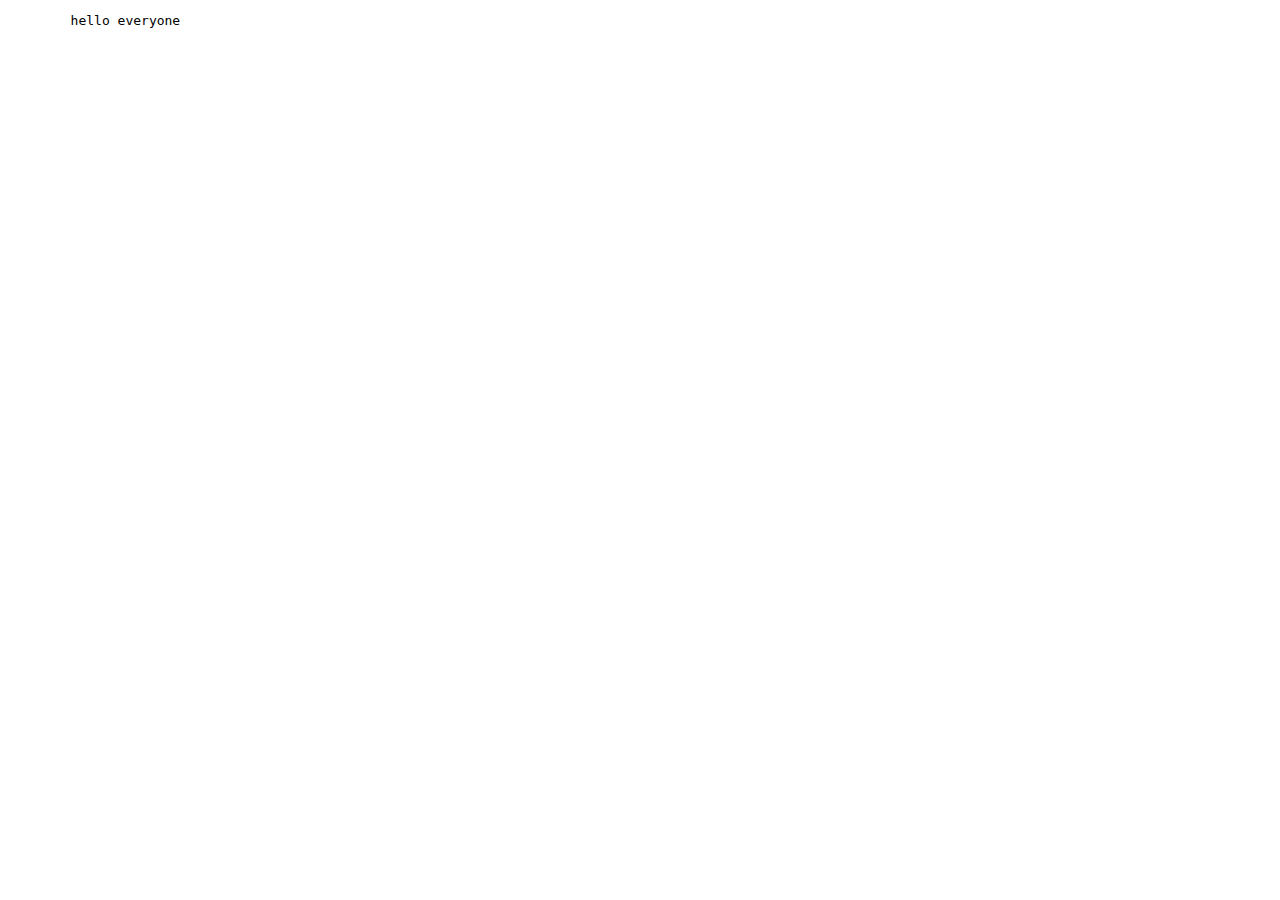
==== HTmL folder/index3.html @ 3c400f6c "first github commit" ====
<!DOCTYPE html>
<html lang="en">
<head>
    <meta charset="UTF-8">
    <meta name="viewport" content="width=device-width, initial-scale=1.0">
    <title>Document</title>
</head>
<body>
    <pre>
        hello everyone
        
    </pre>
</body>
</html>
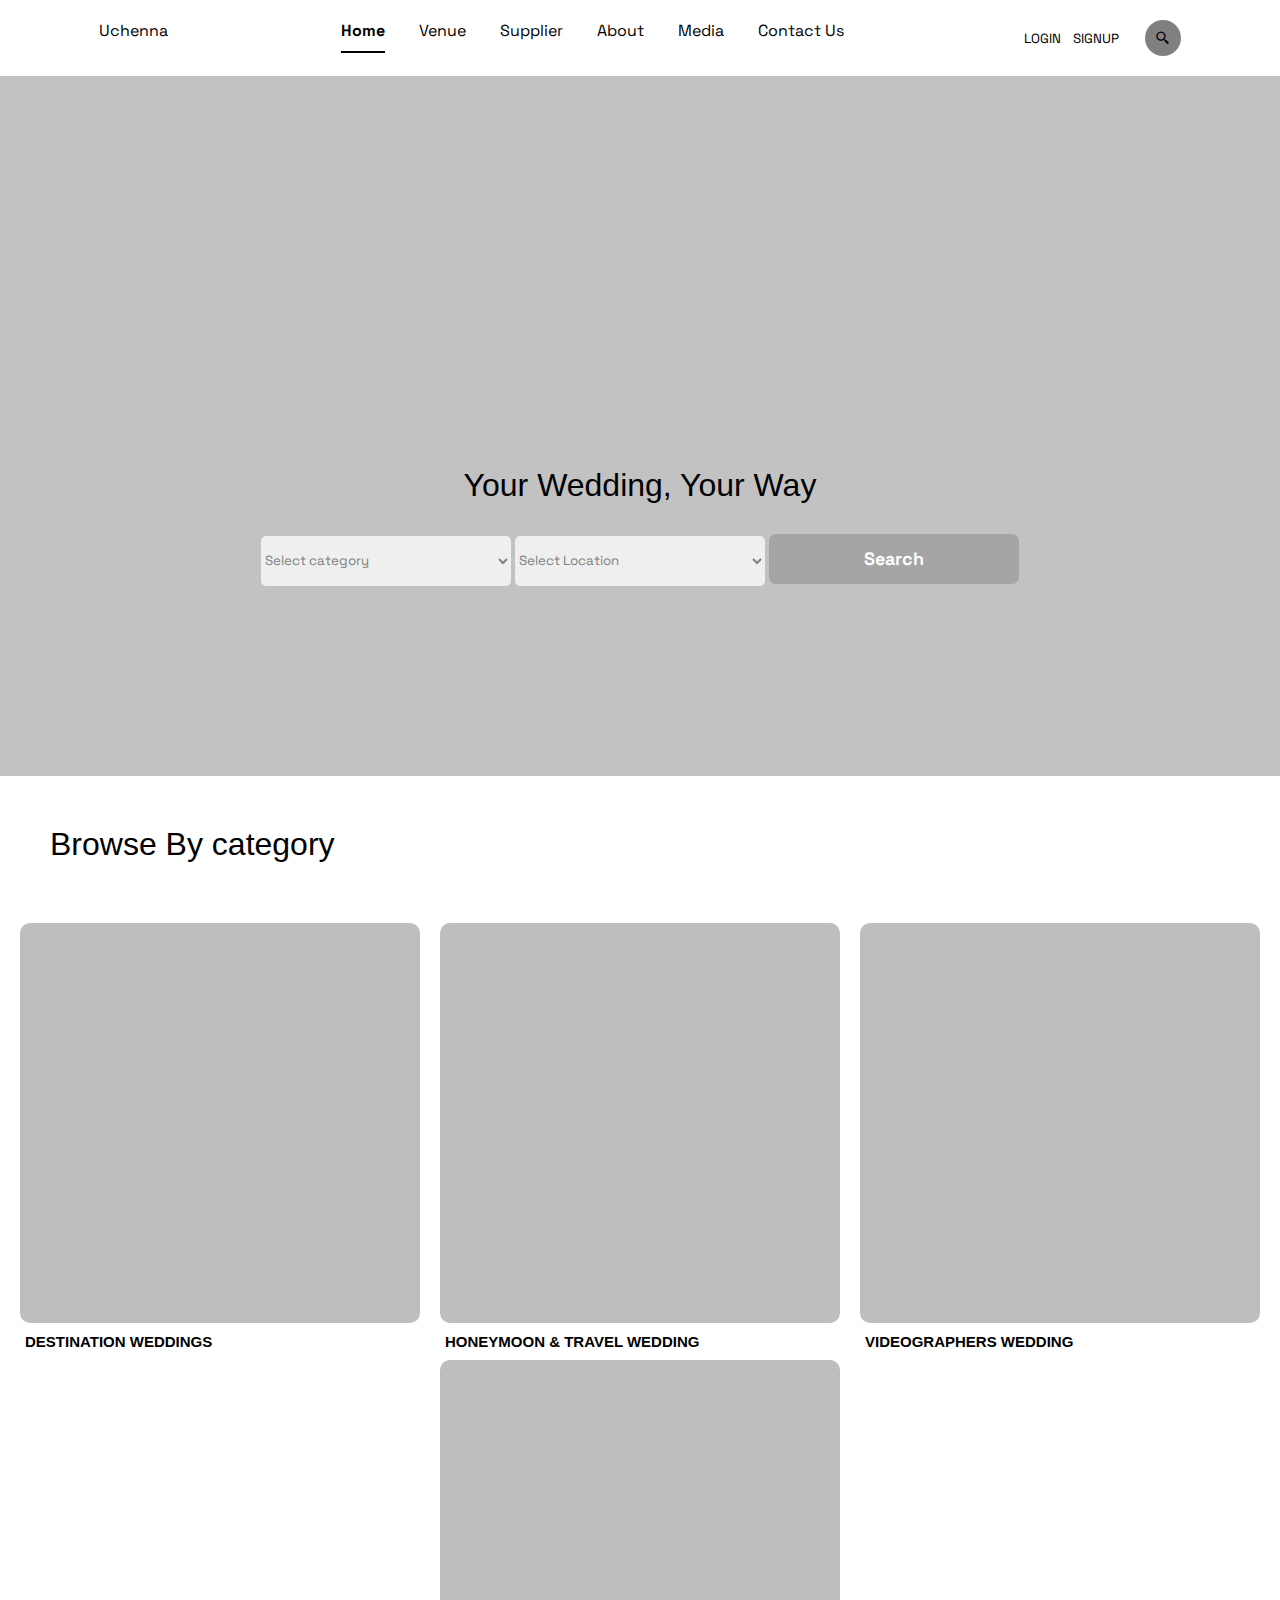
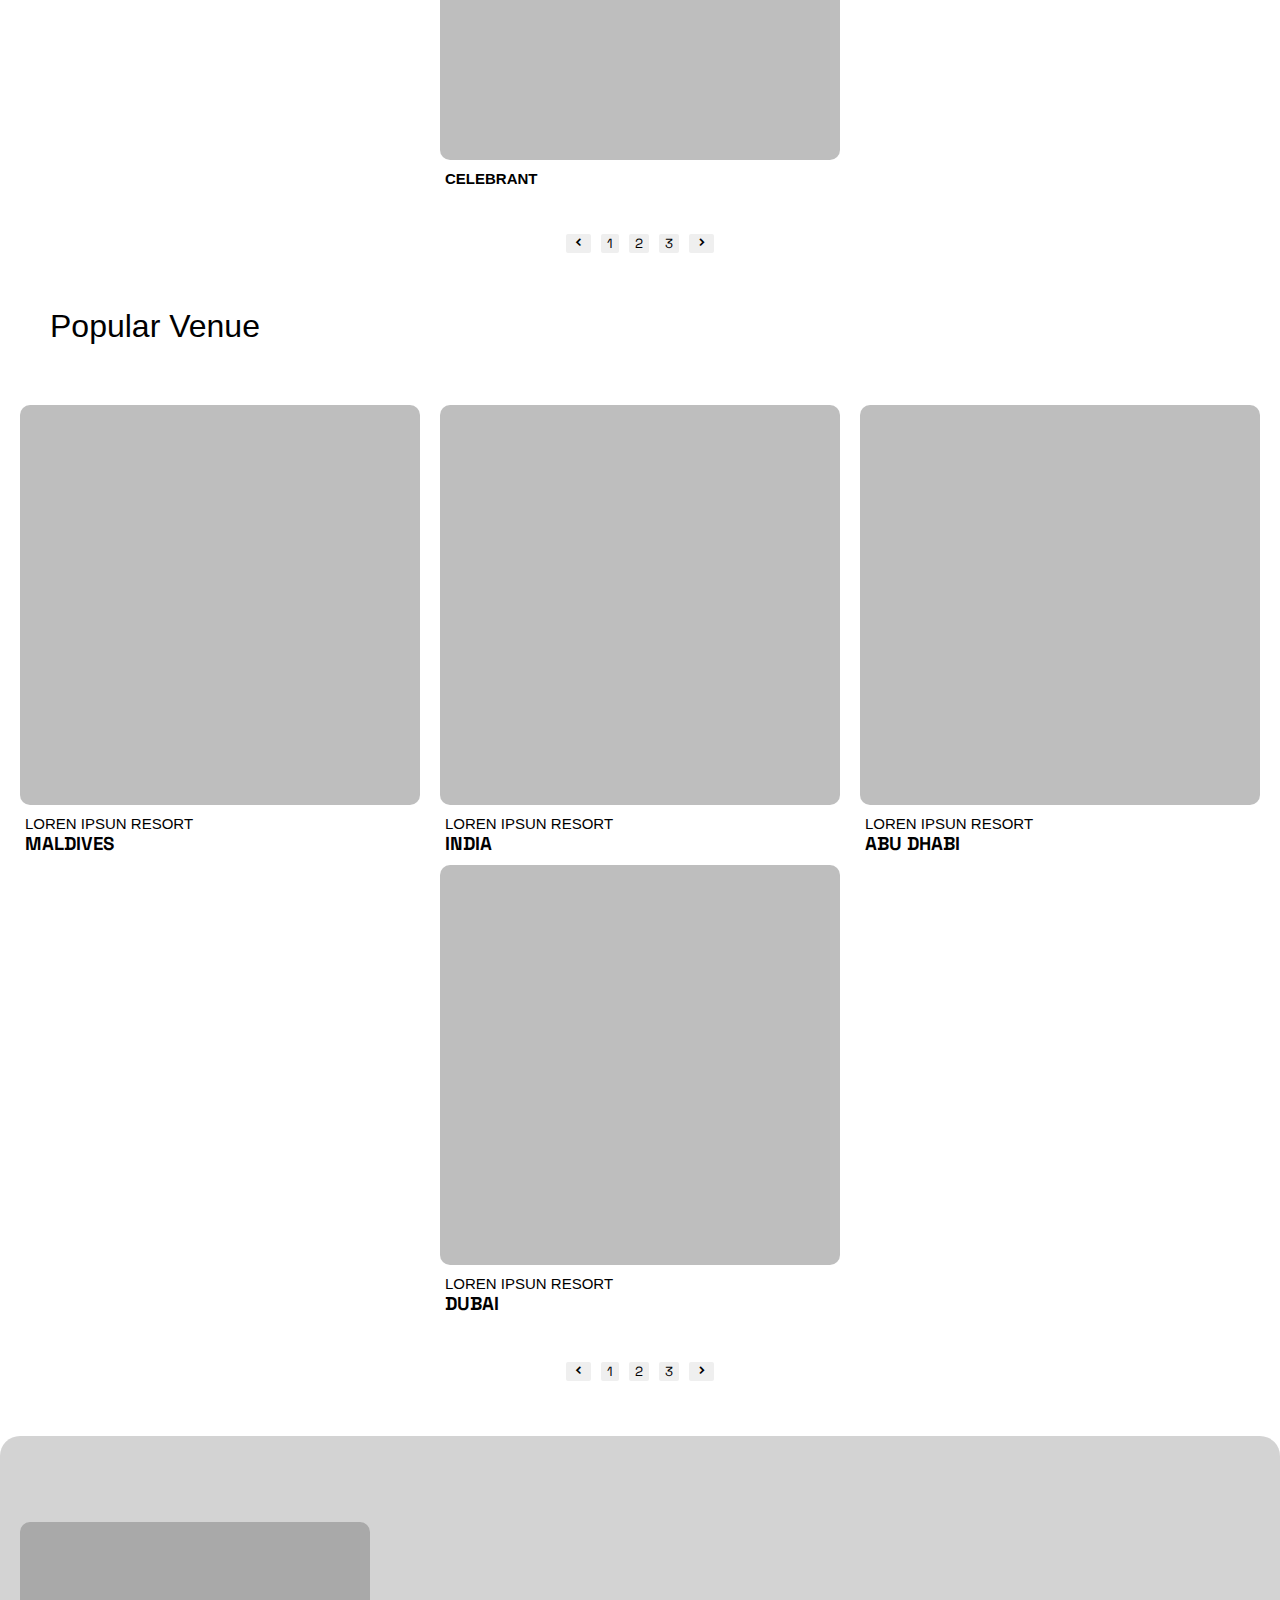
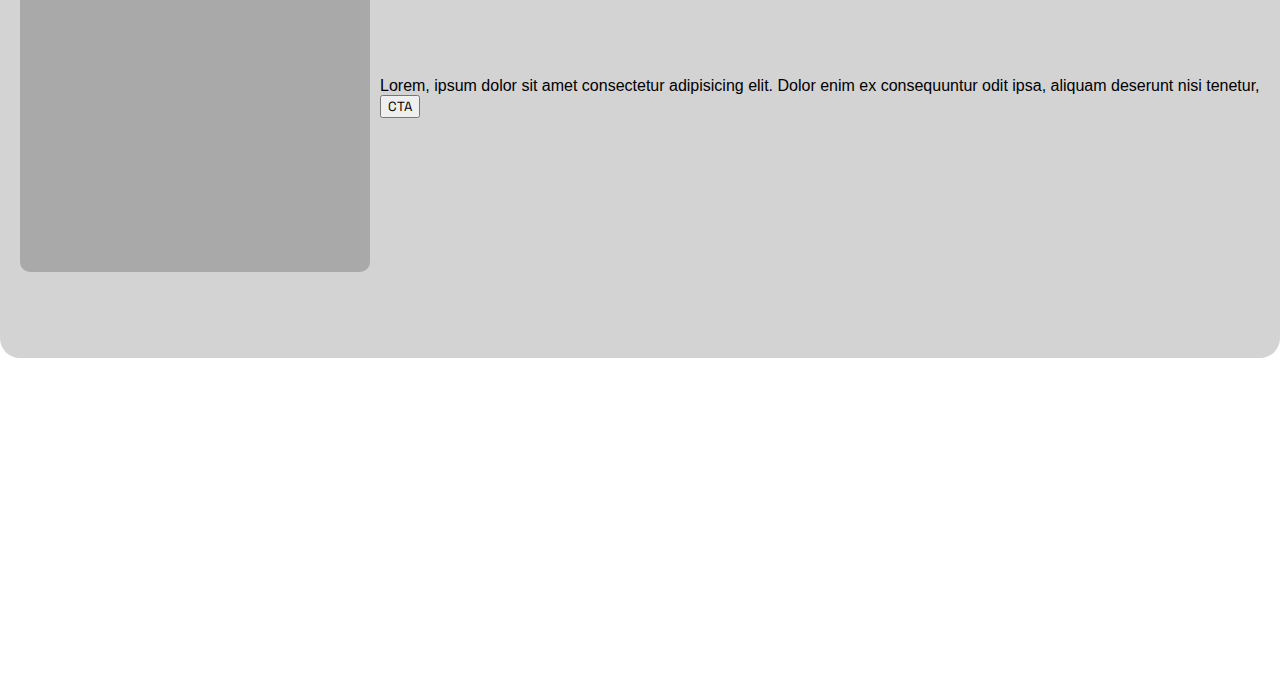
==== commit 7eec2681: "adding files" ====
--- a/HTmL folder/index3.html
+++ b/HTmL folder/index3.html
@@ -1,14 +1,203 @@
 <!DOCTYPE html>
 <html lang="en">
 <head>
+    <link rel="shortcut icon" href="favicon.jpg" type="image/x-icon">
     <meta charset="UTF-8">
+    <link rel="preconnect" href="https://fonts.googleapis.com">
+<link rel="preconnect" href="https://fonts.gstatic.com" crossorigin>
+<link href="https://fonts.googleapis.com/css2?family=Libre+Baskerville:ital,wght@0,400;0,700;1,400&family=Space+Grotesk:wght@300..700&display=swap" rel="stylesheet">
     <meta name="viewport" content="width=device-width, initial-scale=1.0">
-    <title>Document</title>
-</head>
+    <link href='https://unpkg.com/boxicons@2.1.4/css/boxicons.min.css' rel='stylesheet'>
+    <title>InnKeeper</title>
+    <link rel="stylesheet" href="style3.css">
 <body>
-    <pre>
-        hello everyone
-        
-    </pre>
+  
+    <header>
+        <div class="logo">Uchenna</div>
+        <nav>
+            <a href="#" class="active">Home</a>
+            <a href="#">Venue</a>
+            <a href="#">Supplier</a>
+            <a href="#">About</a>
+            <a href="#">Media</a>
+             <a href="#">Contact Us</a>
+        </nav>
+        <div>
+         <div class="topBtn">
+        <button><a href="#">LOGIN</a></button>
+        <button><a href="#">SIGNUP</a></button>
+        <i class='bx bx-search-alt-2'></i>
+        </div>
+             
+        </div>
+     
+    </header>
+
+
+
+    <div class="container">
+        <div id="bgImg">
+         <div style="text-align: center; " class="two">
+            <h1>Your Wedding, Your Way</h1>
+        <div class="select">
+         <select name="" id="" class="category">
+        <option value="">Select category</option>
+        </select>
+
+        <select name="" id="" class="category" >
+            <option value="">Select Location</option>
+        </select>
+
+        <button class="btn" style="font-weight: bolder;">Search</button>
+        </div>
+        </div>  
+        </div>
+     
+    </div>
+
+
+
+
+<section >
+     <div style="margin: 50px;"> 
+        <h1>Browse By category</h1>
+    </div>
+
+    <div class="picturesContainer">
+    <div>
+        <div class="picture one" >   
+        </div>
+         <p>DESTINATION WEDDINGS</p>
+    </div>
+    
+    <div>
+        <div  class="picture two">
+
+        </div>   
+        <p>HONEYMOON & TRAVEL WEDDING</p>
+    </div>
+
+    <div>
+         <div  class="picture four">
+
+         </div> 
+         <p>VIDEOGRAPHERS WEDDING</p>
+    </div>
+    
+
+    <div>
+         <div  class="picture five">
+
+         </div> 
+         <p>CELEBRANT</p>
+    </div>
+    
+
+    </div>
+
+    <div><br><br></div>
+   
+<div class="nextBtn">
+    <button><i class='bx bxs-chevron-left'></i></button>
+    <button>1</button>
+    <button>2</button>
+    <button>3</button>
+   <button><i class='bx bxs-chevron-right'></i></button> 
+</div>
+
+
+
+
+
+<!-- popular venue -->
+
+<div class="popularVenue">
+    
+ <div style="margin: 50px;"> 
+        <h1>Popular Venue</h1>
+    </div>
+
+    <div class="picturesContainer">
+    <div>
+        <div class="picture one" >   
+        </div>
+         <p>LOREN IPSUN RESORT </p>
+         <h3>MALDIVES</h3>
+    </div>
+    
+    <div>
+        <div  class="picture two">
+
+        </div>   
+        <p>LOREN IPSUN RESORT </p>
+         <h3>INDIA</h3>
+    </div>
+
+    <div>
+         <div  class="picture four">
+
+         </div> 
+          <p>LOREN IPSUN RESORT </p>
+         <h3>ABU DHABI</h3>
+    </div>
+    
+
+    <div>
+         <div  class="picture five">
+
+         </div> 
+         <p>LOREN IPSUN RESORT </p>
+         <h3>DUBAI</h3>
+    </div>
+    
+
+    </div>
+
+    <div><br><br></div>
+   
+<div class="nextBtn">
+    <button><i class='bx bxs-chevron-left'></i></button>
+    <button>1</button>
+    <button>2</button>
+    <button>3</button>
+   <button><i class='bx bxs-chevron-right'></i></button> 
+</div>
+</div>
+
+
+</section>
+
+
+<!-- second section -->
+<section>
+
+<div class="containerSecond">
+
+    <div class="componentOne">
+        <div class="componentOneImage picture">
+
+        </div>
+
+
+        <div>
+         <p>Lorem, ipsum dolor sit amet consectetur adipisicing elit. 
+                Dolor enim ex consequuntur odit ipsa, aliquam deserunt nisi tenetur, 
+         </p> 
+         
+         <button>CTA</button>
+        </div>
+
+       
+    </div>
+
+    
+   
+</div>
+
+
+
+</section>
+   
+
 </body>
 </html>--- a/HTmL folder/style3.css
+++ b/HTmL folder/style3.css
@@ -0,0 +1,216 @@
+*{
+   
+    margin: 0;
+    box-sizing: border-box;
+    font-family: "Space Grotesk";
+}
+
+header{
+display: flex;
+justify-content: space-around;
+margin: 20px;
+}
+
+nav a {
+    margin: 0 15px;
+    text-decoration: none;
+    color: black;
+}
+
+nav a.active{
+    font-weight: 800;
+    border-bottom: 2px solid black;
+    padding-bottom: 10px;
+}
+
+.bx-search-alt-2{
+    background-color: gray;
+    padding: 10px;
+    border-radius: 50%;
+    margin-left: 20px;
+
+
+}
+
+.container{
+    width: 100%;
+    height: 700px;
+    background-color: #f90000;
+    display: flex;
+    justify-content: center;
+    align-items: center;
+    /* background-image: url(header-Img.jpg);
+    background-size: 100%; */
+
+    position: relative;
+  background-color: rgba(0, 0, 0, 0.24);
+   
+
+}
+
+
+
+.container::before{
+    content: "";
+     background-image: url(header-Img.jpg);
+     background-size: 100%;
+     position: absolute;
+     inset: 0;
+     opacity: 0.4;
+}
+
+#bgImg{
+    isolation: isolate;
+  
+}
+
+
+
+.select{
+    justify-content: center;
+    align-items: center;
+    margin-top: 30px;
+}
+
+.two{
+    margin-top: 200px;
+}
+
+.category{
+    width:250px;
+    height: 50px;
+    border-radius: 5px;
+    border: none;
+    color: gray;
+}
+
+.btn{
+     width:250px;
+     height: 50px;
+     border-radius: 7px;
+     border: none;
+     background-color: rgba(128, 128, 128, 0.445);
+     font-size: large;
+     color: white;
+}
+
+
+
+.picture{
+    width: 400px;
+    height: 400px;
+    background-color: rgba(128, 128, 128, 0.514);
+    border-radius: 10px;
+    margin: 10px;
+    
+}
+.picturesContainer{
+    display: flex;
+    flex-direction: row;
+    justify-content: center;
+    width: 100%;
+    position: relative;
+    flex-wrap: wrap;
+    
+}
+
+
+
+h1 ,p{
+     font-family: "Poppins",
+     sans-serif;
+     font-weight: 100;
+     font-style: normal;
+}
+
+.picturesContainer p{
+margin-left: 15px;
+color: black;
+font-weight: bolder;
+font-size: 15px;
+}
+
+.topBtn{
+    display: flex;
+    justify-content: space-between;
+}
+
+.topBtn a{
+text-decoration: none;
+color: black;
+}
+
+.topBtn a:hover{
+    color: white;
+}
+
+.topBtn button{
+    background-color: transparent;
+    border: none;
+    
+}
+
+.topBtn button:hover{
+    background-color: rgb(85, 154, 233);
+    color: white;
+    border-radius: 7px;
+}
+
+.nextBtn{
+    display: flex;
+    justify-content: center;
+    
+}
+
+.nextBtn button{
+    border: none;
+    margin: 5px;
+    border-radius: 2px;
+}
+
+
+.containerSecond {
+   width: 100%;
+   height: 100%;
+   position:absolute;
+   background-color: transparent;
+   display: flex;
+   justify-content: center;
+   
+}
+
+
+.componentOne{
+    width: 1504px;
+    height: 522px;
+    background-color: rgba(128, 128, 128, 0.349);
+    margin-top: 50px;
+    border-radius: 20px;
+    display: flex;
+    flex-wrap: wrap;
+    justify-content: left;
+    align-items: center;
+}
+
+
+.componentOneImage{
+    background-color: aliceblue;
+      width: 350px;
+      height: 350px;
+      background-color: rgba(128, 128, 128, 0.514);
+      border-radius: 10px;
+      margin-left: 20px;
+    background-image: url(young.jpg);
+    background-size: cover;
+    
+}
+
+
+.popularVenue P{
+    font-weight: lighter
+
+}
+
+.popularVenue h3{
+    margin-left: 15px;
+}